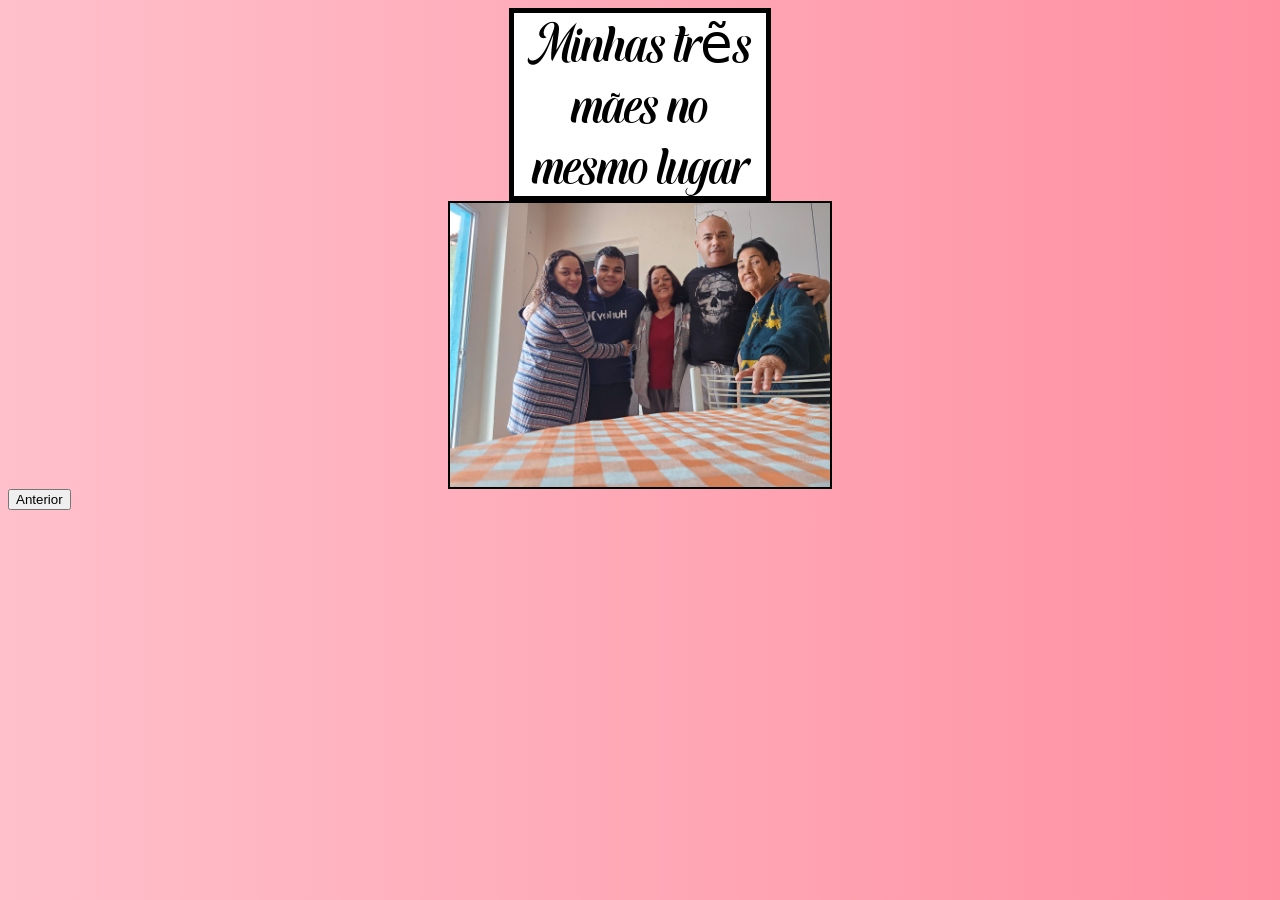
==== album.html @ 46170421 "site" ====
<!DOCTYPE html>
<html lang="en">
<head>
    <meta charset="UTF-8">
    <meta name="viewport" content="width=device-width, initial-scale=1.0">
    <title>album</title>
    <link rel="stylesheet" href="style.css">
</head>
<body>
    <h1>Minhas trẽs mães no mesmo lugar</h1>
    <div class="threemom"><img src="img/afea78a8-2de2-4e91-a723-cf991c09547e.jpg" alt="family"></div>
    <a href="index.html"><input type="button" value="Anterior"></a>
</body>
</html>
---- style.css ----
@font-face{
    font-family: "Mother";
    src: url('Fonts/sephora_hayden/Sephora\ &\ Hayden.ttf');
}
body{
    background-image: linear-gradient( to right, pink,  rgb(255, 144, 162))
}
h1{
    font-family: 'Mother';
    width: 20%;
    height: 20%;
    font-weight: 100;
    margin: auto;
    border: 5px, solid, black;
    background-color: white;
    text-align: center;
    font-size: 330%;
}
.queen{
    text-align: center;
    display: flex;
    flex-direction: column;
    gap: clamp( 10px, 10%, 20px);
}
.mom{ 
    font-family: 'Mother';
    font-weight: 100;
    background-color: rgb(255, 124, 222);
    width: 25%;
    border-radius: 50%;
    margin: auto;
}
.grandma{
    font-family: 'Mother';
    font-weight: 100;
    background-color: black;
    color: white;
    width: 25%;
    border-radius: 50%;
    margin: auto;
}
p{
    text-align: justify;
    font-size: 150%;
    width: 50%;
    border: 5px, groove, rgb(0, 0, 0);
    background-color: white;
}
.threemom{
    display: flex;
    justify-content: center;
    
}
img{
    width: 30%;
    height: 20%;
    border: solid, 2px, black;
    

}
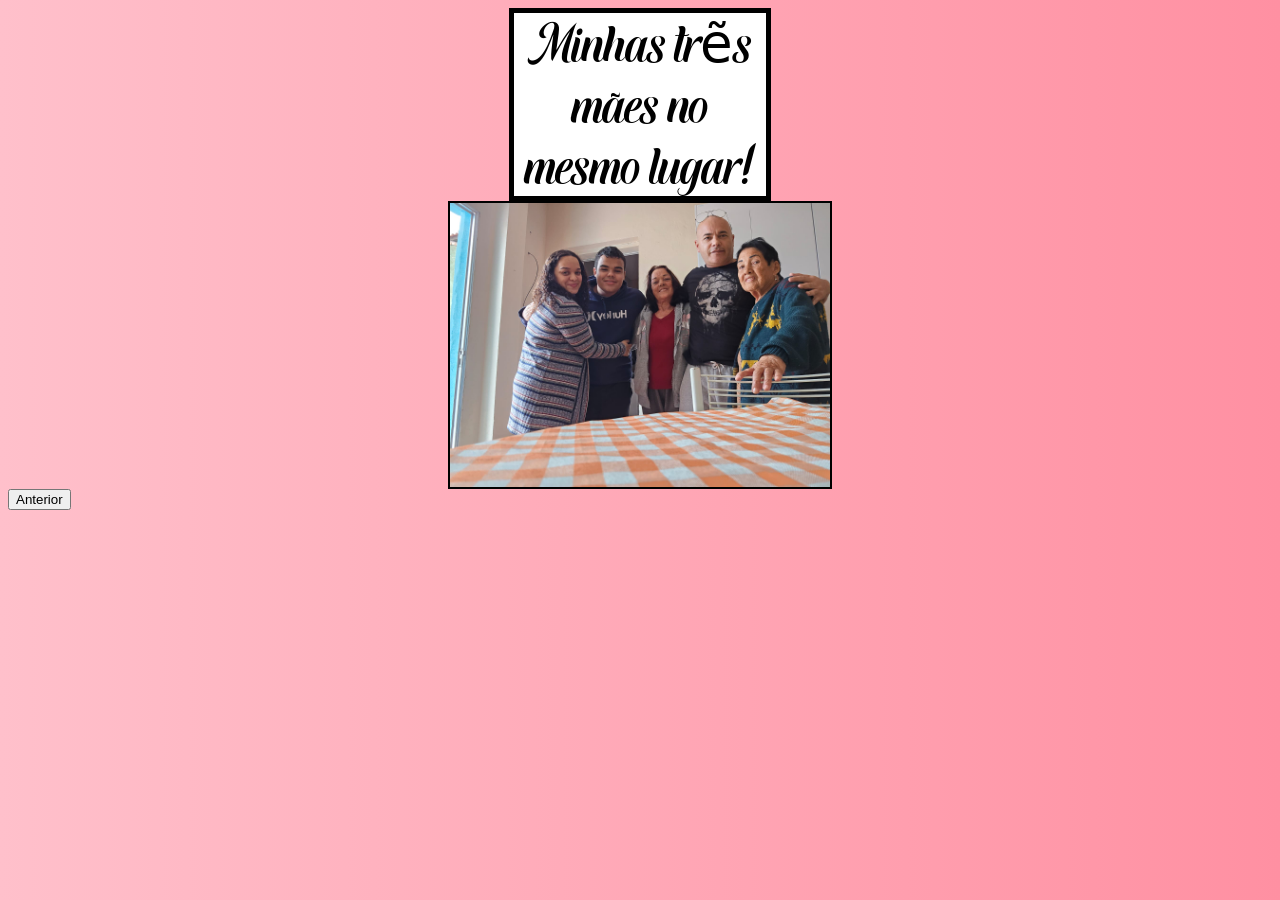
==== commit cd471a95: "Update album.html" ====
--- a/album.html
+++ b/album.html
@@ -1,5 +1,5 @@
 <!DOCTYPE html>
-<html lang="en">
+<html lang="pt-br">
 <head>
     <meta charset="UTF-8">
     <meta name="viewport" content="width=device-width, initial-scale=1.0">
@@ -7,7 +7,7 @@
     <link rel="stylesheet" href="style.css">
 </head>
 <body>
-    <h1>Minhas trẽs mães no mesmo lugar</h1>
+    <h1>Minhas trẽs mães no mesmo lugar!</h1>
     <div class="threemom"><img src="img/afea78a8-2de2-4e91-a723-cf991c09547e.jpg" alt="family"></div>
     <a href="index.html"><input type="button" value="Anterior"></a>
 </body>
--- a/style.css
+++ b/style.css
@@ -15,6 +15,7 @@
     background-color: white;
     text-align: center;
     font-size: 330%;
+    word-wrap: break-word;
 }
 .queen{
     text-align: center;
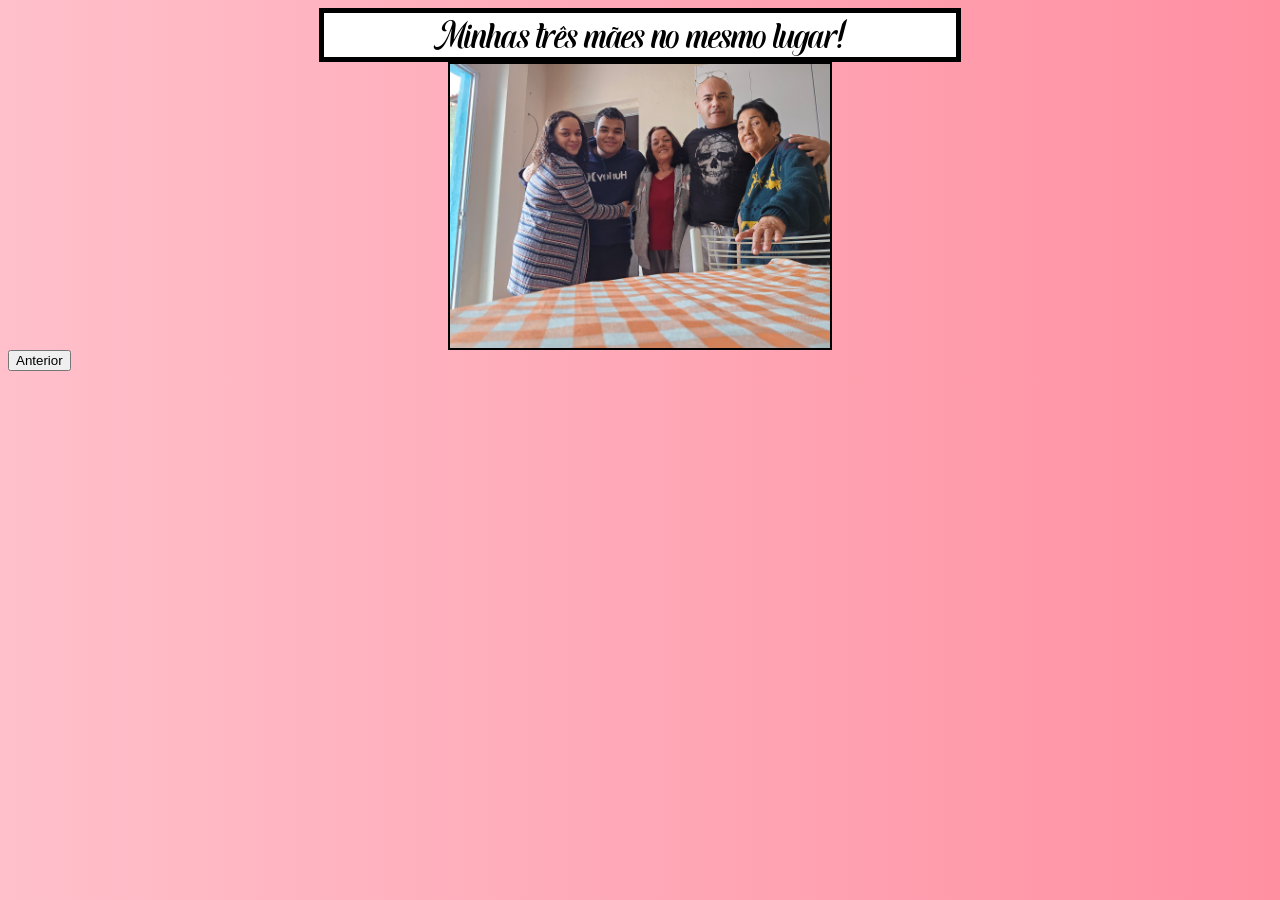
==== commit 9450da90: "Update album.html" ====
--- a/album.html
+++ b/album.html
@@ -7,7 +7,7 @@
     <link rel="stylesheet" href="style.css">
 </head>
 <body>
-    <h1>Minhas trẽs mães no mesmo lugar!</h1>
+    <h1>Minhas três mães no mesmo lugar!</h1>
     <div class="threemom"><img src="img/afea78a8-2de2-4e91-a723-cf991c09547e.jpg" alt="family"></div>
     <a href="index.html"><input type="button" value="Anterior"></a>
 </body>
--- a/style.css
+++ b/style.css
@@ -7,14 +7,14 @@
 }
 h1{
     font-family: 'Mother';
-    width: 20%;
+    width: 50%;
     height: 20%;
     font-weight: 100;
     margin: auto;
     border: 5px, solid, black;
     background-color: white;
     text-align: center;
-    font-size: 330%;
+    font-size: 230%;
     word-wrap: break-word;
 }
 .queen{
